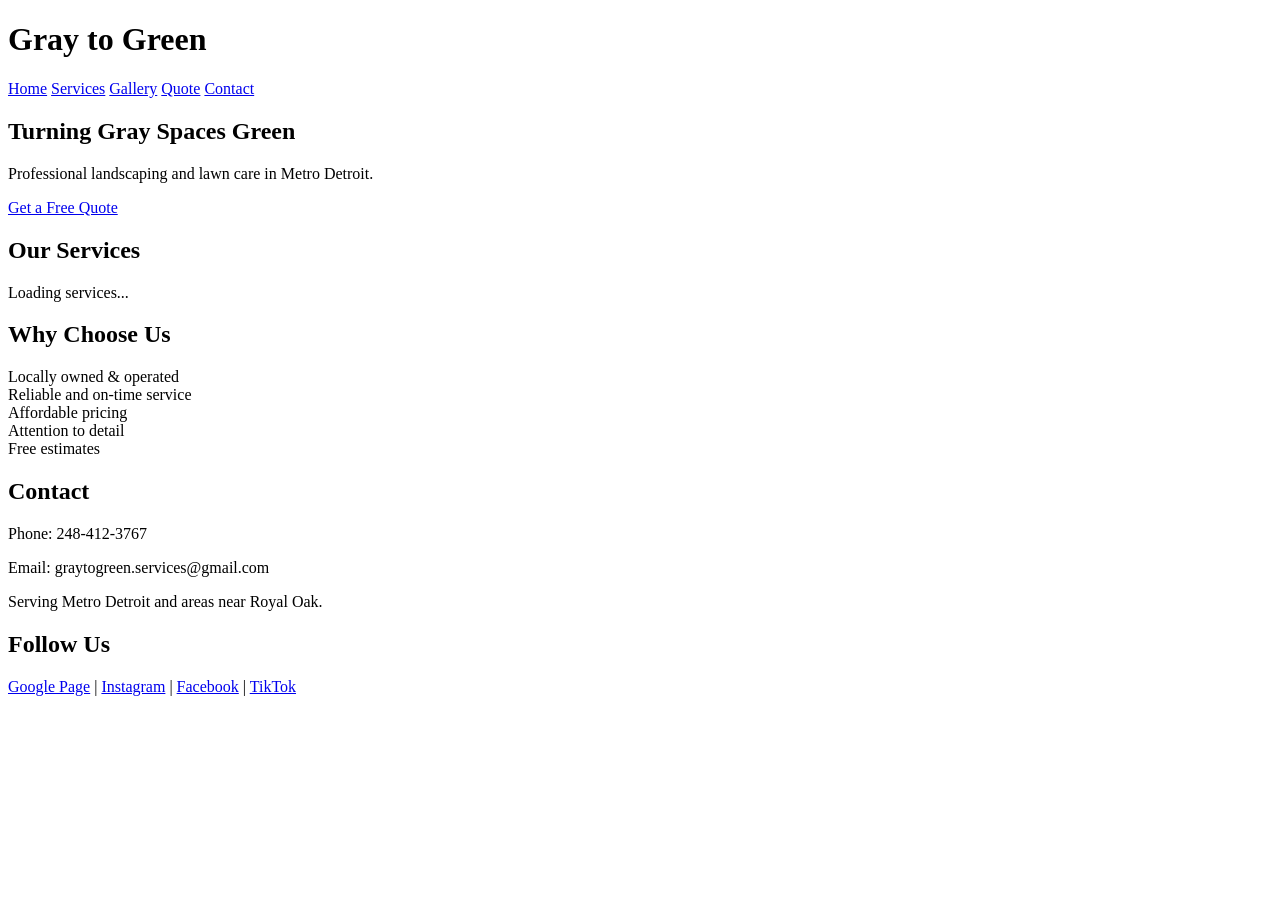
==== app/templates/index.html @ e0dbed1a "Finished basic frontend UX/UI design and connected to backend API" ====
<!DOCTYPE html>
<html lang="en">
<head>
  <meta charset="UTF-8">
  <meta name="viewport" content="width=device-width, initial-scale=1.0">
  <title>Gray to Green</title>
  <link rel="stylesheet" href="/static/css/style.css">
</head>
<body>
  <header>
    <h1>Gray to Green</h1>
    <nav>
      <a href="/">Home</a>
      <a href="/services">Services</a>
      <a href="/gallery">Gallery</a>
      <a href="/quote">Quote</a>
      <a href="/contact">Contact</a>
    </nav>
  </header>

  <main>
    <section class="hero">
      <h2>Turning Gray Spaces Green</h2>
      <p>Professional landscaping and lawn care in Metro Detroit.</p>
      <a class="button" href="/quote">Get a Free Quote</a>
    </section>

    <section class="container">
      <h2>Our Services</h2>
      <div id="servicesPreview" class="card-grid">
        <div class="card">Loading services...</div>
      </div>
    </section>

    <section class="container">
      <h2>Why Choose Us</h2>
      <div class="card-grid">
        <div class="card">Locally owned & operated</div>
        <div class="card">Reliable and on-time service</div>
        <div class="card">Affordable pricing</div>
        <div class="card">Attention to detail</div>
        <div class="card">Free estimates</div>
      </div>
    </section>

    <section class="container">
      <h2>Contact</h2>
      <p>Phone: 248-412-3767</p>
      <p>Email: graytogreen.services@gmail.com</p>
      <p>Serving Metro Detroit and areas near Royal Oak.</p>
    </section>

    <section class="container">
      <h2>Follow Us</h2>
      <p>
        <a href="#">Google Page</a> |
        <a href="#">Instagram</a> |
        <a href="#">Facebook</a> |
        <a href="#">TikTok</a>
      </p>
    </section>
  </main>

  <script src="/static/js/main.js"></script>
</body>
</html>
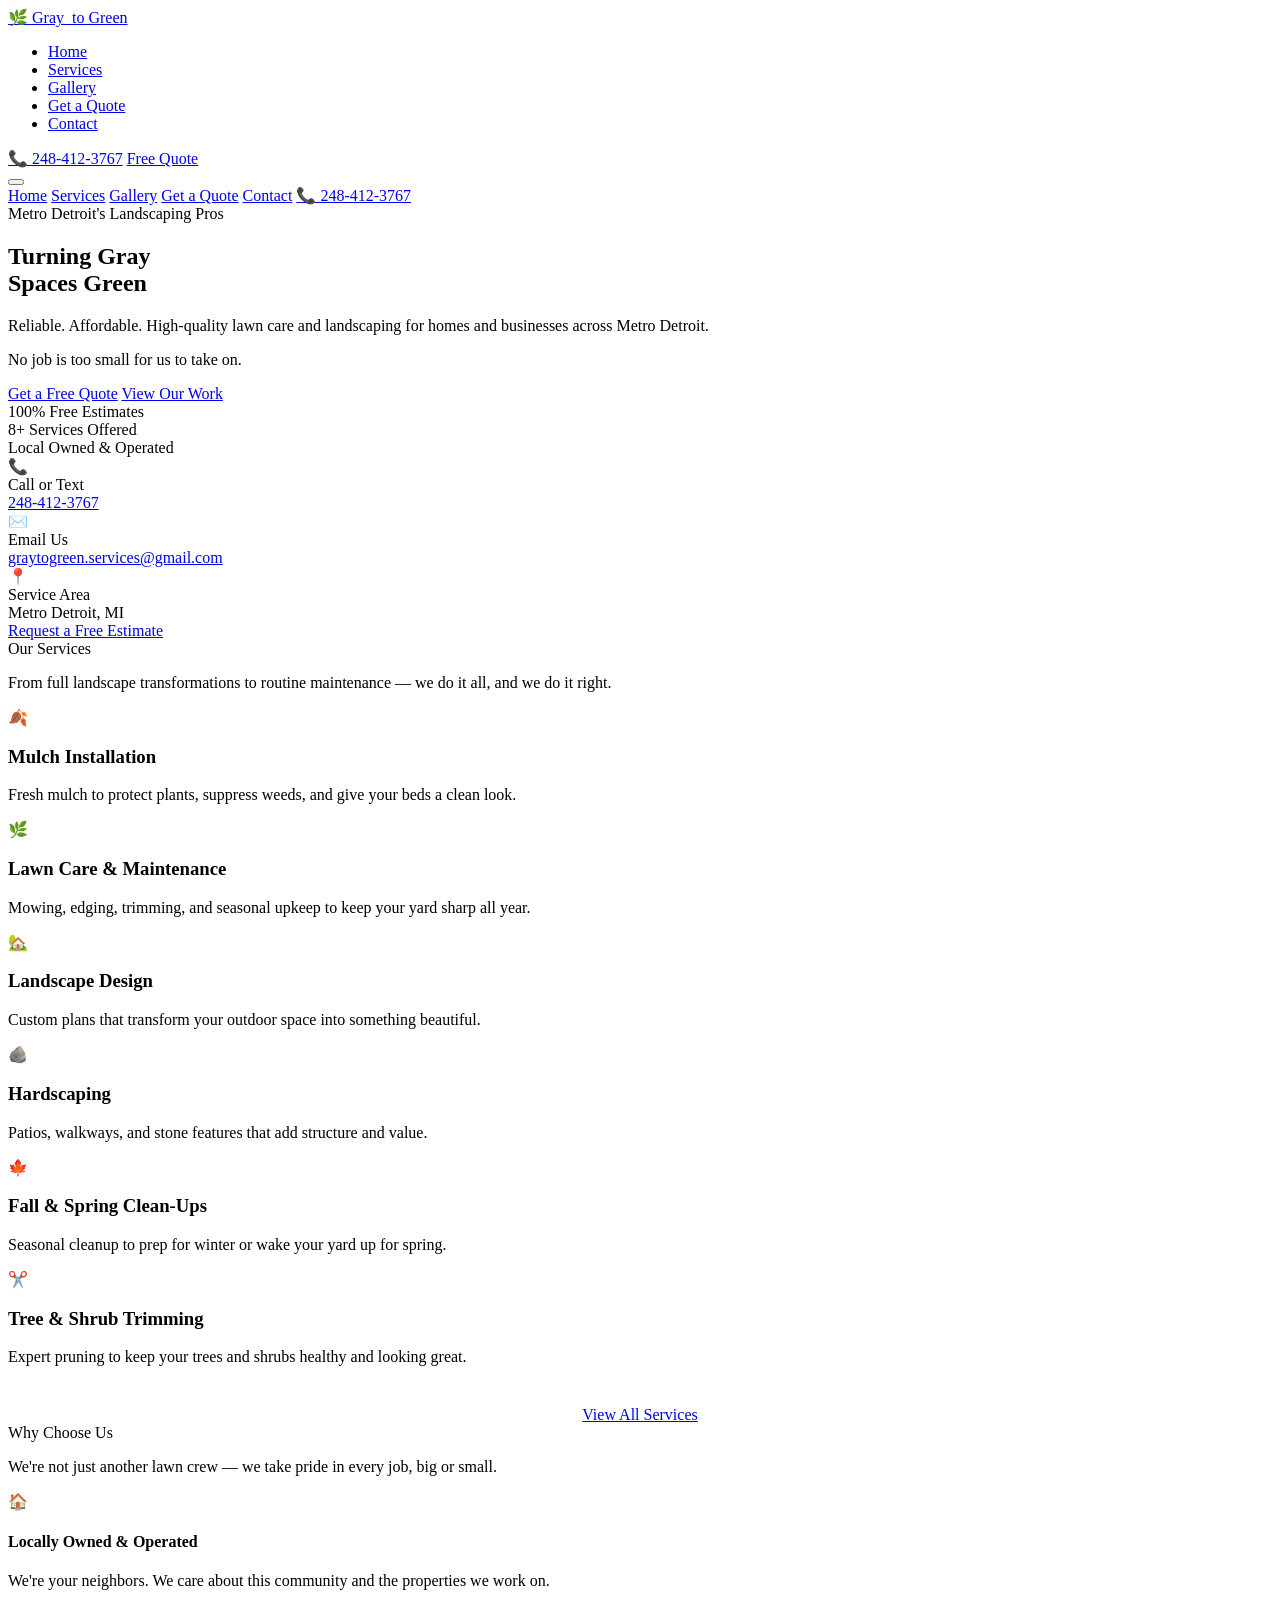
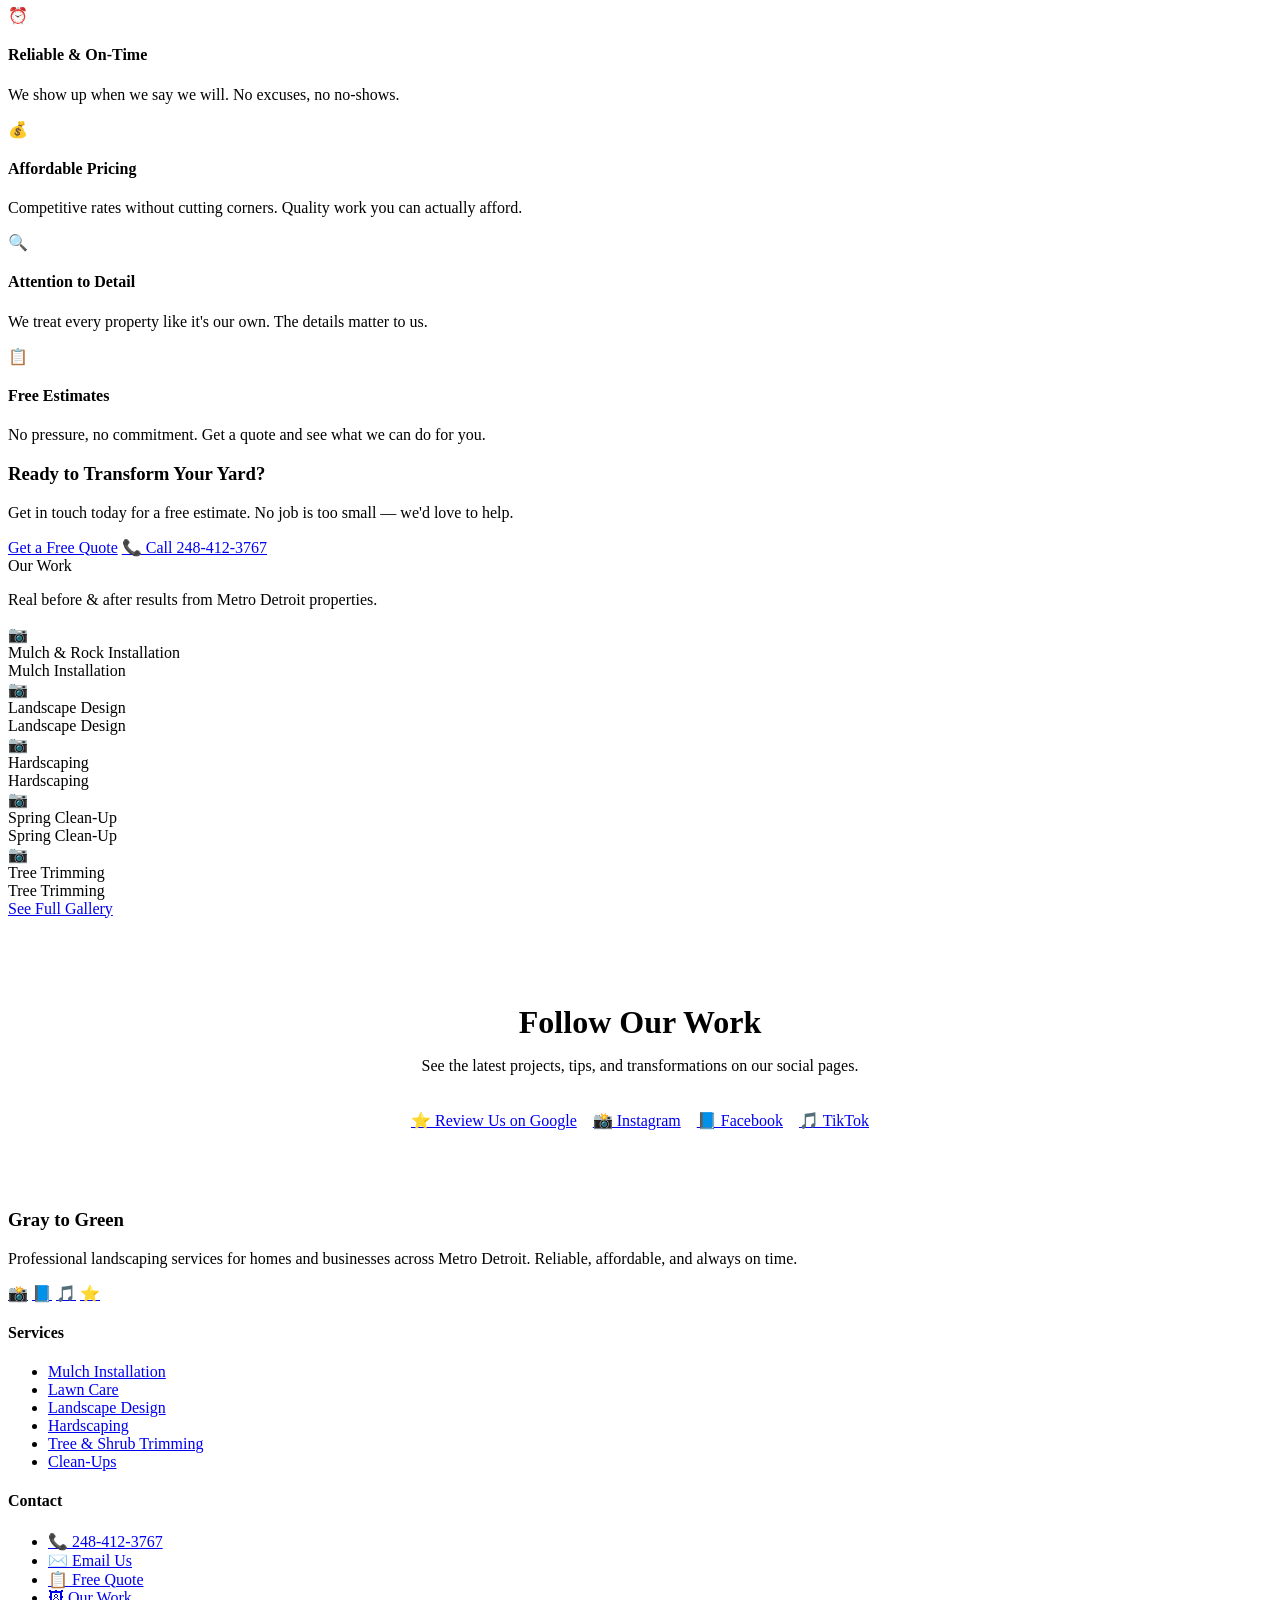
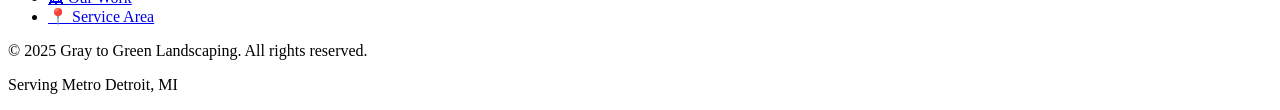
==== commit 8d3d12c8: "Revised structure and program application for website" ====
--- a/app/templates/index.html
+++ b/app/templates/index.html
@@ -1,66 +1,324 @@
 <!DOCTYPE html>
 <html lang="en">
 <head>
-  <meta charset="UTF-8">
-  <meta name="viewport" content="width=device-width, initial-scale=1.0">
-  <title>Gray to Green</title>
-  <link rel="stylesheet" href="/static/css/style.css">
+  <meta charset="UTF-8" />
+  <meta name="viewport" content="width=device-width, initial-scale=1.0" />
+  <title>Gray to Green Landscaping — Metro Detroit</title>
+  <meta name="description" content="Professional landscaping services in Metro Detroit. Mulch installation, lawn care, hardscaping, landscape design & more. Free estimates. Call 248-412-3767." />
+  <link rel="stylesheet" href="static/css/style.css" />
 </head>
 <body>
-  <header>
-    <h1>Gray to Green</h1>
-    <nav>
-      <a href="/">Home</a>
-      <a href="/services">Services</a>
-      <a href="/gallery">Gallery</a>
-      <a href="/quote">Quote</a>
-      <a href="/contact">Contact</a>
-    </nav>
-  </header>
-
-  <main>
-    <section class="hero">
-      <h2>Turning Gray Spaces Green</h2>
-      <p>Professional landscaping and lawn care in Metro Detroit.</p>
-      <a class="button" href="/quote">Get a Free Quote</a>
-    </section>
-
-    <section class="container">
-      <h2>Our Services</h2>
-      <div id="servicesPreview" class="card-grid">
-        <div class="card">Loading services...</div>
-      </div>
-    </section>
-
-    <section class="container">
-      <h2>Why Choose Us</h2>
-      <div class="card-grid">
-        <div class="card">Locally owned & operated</div>
-        <div class="card">Reliable and on-time service</div>
-        <div class="card">Affordable pricing</div>
-        <div class="card">Attention to detail</div>
-        <div class="card">Free estimates</div>
-      </div>
-    </section>
-
-    <section class="container">
-      <h2>Contact</h2>
-      <p>Phone: 248-412-3767</p>
-      <p>Email: graytogreen.services@gmail.com</p>
-      <p>Serving Metro Detroit and areas near Royal Oak.</p>
-    </section>
-
-    <section class="container">
-      <h2>Follow Us</h2>
-      <p>
-        <a href="#">Google Page</a> |
-        <a href="#">Instagram</a> |
-        <a href="#">Facebook</a> |
-        <a href="#">TikTok</a>
+
+<!-- ═══ NAV ═══ -->
+<nav class="nav">
+  <div class="nav-inner">
+    <a href="index.html" class="nav-logo">
+      <span class="nav-logo-leaf">🌿</span>
+      Gray <span>&nbsp;to Green</span>
+    </a>
+    <ul class="nav-links">
+      <li><a href="index.html" class="active">Home</a></li>
+      <li><a href="services.html">Services</a></li>
+      <li><a href="gallery.html">Gallery</a></li>
+      <li><a href="quote.html">Get a Quote</a></li>
+      <li><a href="contact.html">Contact</a></li>
+    </ul>
+    <div class="nav-cta">
+      <a href="tel:2484123767" class="nav-phone">📞 248-412-3767</a>
+      <a href="quote.html" class="btn btn-primary">Free Quote</a>
+    </div>
+    <button class="hamburger" aria-label="Toggle menu">
+      <span></span><span></span><span></span>
+    </button>
+  </div>
+  <div class="mobile-menu">
+    <a href="index.html">Home</a>
+    <a href="services.html">Services</a>
+    <a href="gallery.html">Gallery</a>
+    <a href="quote.html">Get a Quote</a>
+    <a href="contact.html">Contact</a>
+    <a href="tel:2484123767">📞 248-412-3767</a>
+  </div>
+</nav>
+
+<!-- ═══ HERO ═══ -->
+<section class="hero">
+  <div class="container">
+    <div class="hero-content">
+      <div class="hero-eyebrow fade-up fade-up-1">Metro Detroit's Landscaping Pros</div>
+      <h1 class="fade-up fade-up-2">
+        Turning <span class="gray-word">Gray</span><br>
+        Spaces <span class="green-word">Green</span>
+      </h1>
+      <p class="hero-sub fade-up fade-up-3">
+        Reliable. Affordable. High-quality lawn care and landscaping
+        for homes and businesses across Metro Detroit.
       </p>
-    </section>
-  </main>
-
-  <script src="/static/js/main.js"></script>
+      <p class="hero-tagline fade-up fade-up-3">No job is too small for us to take on.</p>
+      <div class="hero-buttons fade-up fade-up-4">
+        <a href="quote.html" class="btn btn-primary">Get a Free Quote</a>
+        <a href="gallery.html" class="btn btn-outline">View Our Work</a>
+      </div>
+      <div class="hero-badges fade-up fade-up-4">
+        <div class="hero-badge">
+          <span class="hero-badge-num">100%</span>
+          <span class="hero-badge-label">Free Estimates</span>
+        </div>
+        <div class="hero-badge">
+          <span class="hero-badge-num">8+</span>
+          <span class="hero-badge-label">Services Offered</span>
+        </div>
+        <div class="hero-badge">
+          <span class="hero-badge-num">Local</span>
+          <span class="hero-badge-label">Owned & Operated</span>
+        </div>
+      </div>
+    </div>
+  </div>
+</section>
+
+<!-- ═══ CONTACT STRIP ═══ -->
+<div class="contact-strip">
+  <div class="container">
+    <div class="contact-strip-inner">
+      <div class="contact-item">
+        <div class="contact-item-icon">📞</div>
+        <div>
+          <div class="contact-item-label">Call or Text</div>
+          <a href="tel:2484123767" class="contact-item-value">248-412-3767</a>
+        </div>
+      </div>
+      <div class="contact-item">
+        <div class="contact-item-icon">✉️</div>
+        <div>
+          <div class="contact-item-label">Email Us</div>
+          <a href="mailto:graytogreen.services@gmail.com" class="contact-item-value">graytogreen.services@gmail.com</a>
+        </div>
+      </div>
+      <div class="contact-item">
+        <div class="contact-item-icon">📍</div>
+        <div>
+          <div class="contact-item-label">Service Area</div>
+          <span class="contact-item-value">Metro Detroit, MI</span>
+        </div>
+      </div>
+      <a href="quote.html" class="btn btn-primary">Request a Free Estimate</a>
+    </div>
+  </div>
+</div>
+
+<!-- ═══ SERVICES PREVIEW ═══ -->
+<section class="section services-preview">
+  <div class="container">
+    <div class="section-title">Our Services</div>
+    <p class="section-subtitle">
+      From full landscape transformations to routine maintenance — we do it all, and we do it right.
+    </p>
+    <div class="services-grid" id="servicesPreview">
+      <!-- Loaded dynamically from /api/services or JS fallback -->
+      <div class="service-card">
+        <span class="service-icon">🍂</span>
+        <h3>Mulch Installation</h3>
+        <p>Fresh mulch to protect plants, suppress weeds, and give your beds a clean look.</p>
+      </div>
+      <div class="service-card">
+        <span class="service-icon">🌿</span>
+        <h3>Lawn Care & Maintenance</h3>
+        <p>Mowing, edging, trimming, and seasonal upkeep to keep your yard sharp all year.</p>
+      </div>
+      <div class="service-card">
+        <span class="service-icon">🏡</span>
+        <h3>Landscape Design</h3>
+        <p>Custom plans that transform your outdoor space into something beautiful.</p>
+      </div>
+      <div class="service-card">
+        <span class="service-icon">🪨</span>
+        <h3>Hardscaping</h3>
+        <p>Patios, walkways, and stone features that add structure and value.</p>
+      </div>
+      <div class="service-card">
+        <span class="service-icon">🍁</span>
+        <h3>Fall & Spring Clean-Ups</h3>
+        <p>Seasonal cleanup to prep for winter or wake your yard up for spring.</p>
+      </div>
+      <div class="service-card">
+        <span class="service-icon">✂️</span>
+        <h3>Tree & Shrub Trimming</h3>
+        <p>Expert pruning to keep your trees and shrubs healthy and looking great.</p>
+      </div>
+    </div>
+    <div style="text-align:center; margin-top:40px;">
+      <a href="services.html" class="btn btn-outline">View All Services</a>
+    </div>
+  </div>
+</section>
+
+<!-- ═══ WHY CHOOSE US ═══ -->
+<section class="section why-us">
+  <div class="container">
+    <div class="why-grid">
+      <div>
+        <div class="section-title">Why Choose Us</div>
+        <p class="section-subtitle">
+          We're not just another lawn crew — we take pride in every job, big or small.
+        </p>
+        <div class="why-items">
+          <div class="why-item">
+            <div class="why-icon">🏠</div>
+            <div>
+              <h4>Locally Owned & Operated</h4>
+              <p>We're your neighbors. We care about this community and the properties we work on.</p>
+            </div>
+          </div>
+          <div class="why-item">
+            <div class="why-icon">⏰</div>
+            <div>
+              <h4>Reliable & On-Time</h4>
+              <p>We show up when we say we will. No excuses, no no-shows.</p>
+            </div>
+          </div>
+          <div class="why-item">
+            <div class="why-icon">💰</div>
+            <div>
+              <h4>Affordable Pricing</h4>
+              <p>Competitive rates without cutting corners. Quality work you can actually afford.</p>
+            </div>
+          </div>
+          <div class="why-item">
+            <div class="why-icon">🔍</div>
+            <div>
+              <h4>Attention to Detail</h4>
+              <p>We treat every property like it's our own. The details matter to us.</p>
+            </div>
+          </div>
+          <div class="why-item">
+            <div class="why-icon">📋</div>
+            <div>
+              <h4>Free Estimates</h4>
+              <p>No pressure, no commitment. Get a quote and see what we can do for you.</p>
+            </div>
+          </div>
+        </div>
+      </div>
+      <div>
+        <div class="why-cta-box">
+          <h3>Ready to Transform Your Yard?</h3>
+          <p>Get in touch today for a free estimate. No job is too small — we'd love to help.</p>
+          <a href="quote.html" class="btn btn-primary" style="margin-bottom:16px; width:100%;">Get a Free Quote</a>
+          <a href="tel:2484123767" class="btn btn-ghost" style="width:100%;">📞 Call 248-412-3767</a>
+        </div>
+      </div>
+    </div>
+  </div>
+</section>
+
+<!-- ═══ GALLERY PREVIEW ═══ -->
+<section class="section gallery-preview">
+  <div class="container">
+    <div class="section-title">Our Work</div>
+    <p class="section-subtitle">Real before & after results from Metro Detroit properties.</p>
+    <div class="gallery-grid-preview">
+      <div class="gallery-item">
+        <div class="gallery-placeholder">
+          <div class="gallery-placeholder-icon">📷</div>
+          <div class="gallery-placeholder-label">Mulch & Rock Installation</div>
+        </div>
+        <div class="gallery-overlay"><span>Mulch Installation</span></div>
+      </div>
+      <div class="gallery-item">
+        <div class="gallery-placeholder">
+          <div class="gallery-placeholder-icon">📷</div>
+          <div class="gallery-placeholder-label">Landscape Design</div>
+        </div>
+        <div class="gallery-overlay"><span>Landscape Design</span></div>
+      </div>
+      <div class="gallery-item">
+        <div class="gallery-placeholder">
+          <div class="gallery-placeholder-icon">📷</div>
+          <div class="gallery-placeholder-label">Hardscaping</div>
+        </div>
+        <div class="gallery-overlay"><span>Hardscaping</span></div>
+      </div>
+      <div class="gallery-item">
+        <div class="gallery-placeholder">
+          <div class="gallery-placeholder-icon">📷</div>
+          <div class="gallery-placeholder-label">Spring Clean-Up</div>
+        </div>
+        <div class="gallery-overlay"><span>Spring Clean-Up</span></div>
+      </div>
+      <div class="gallery-item">
+        <div class="gallery-placeholder">
+          <div class="gallery-placeholder-icon">📷</div>
+          <div class="gallery-placeholder-label">Tree Trimming</div>
+        </div>
+        <div class="gallery-overlay"><span>Tree Trimming</span></div>
+      </div>
+    </div>
+    <div class="gallery-cta">
+      <a href="gallery.html" class="btn btn-outline">See Full Gallery</a>
+    </div>
+  </div>
+</section>
+
+<!-- ═══ SOCIAL / REVIEW CTA ═══ -->
+<section class="section" style="background: var(--charcoal-dark); padding: 60px 0;">
+  <div class="container" style="text-align:center;">
+    <h2 style="font-size:2rem; margin-bottom:12px;">Follow Our Work</h2>
+    <p style="color:var(--gray-text); margin-bottom:36px; max-width:500px; margin-left:auto; margin-right:auto;">
+      See the latest projects, tips, and transformations on our social pages.
+    </p>
+    <div style="display:flex; justify-content:center; gap:16px; flex-wrap:wrap;">
+      <a href="https://g.page/r/10eyR3NRwzQavEArj" target="_blank" class="btn btn-primary">⭐ Review Us on Google</a>
+      <a href="https://www.instagram.com/graytogreenlandscaping" target="_blank" class="btn btn-ghost">📸 Instagram</a>
+      <a href="https://www.facebook.com/share/1DL8rRZTFi/" target="_blank" class="btn btn-ghost">📘 Facebook</a>
+      <a href="https://www.tiktok.com/@graytogreenlandscaping" target="_blank" class="btn btn-ghost">🎵 TikTok</a>
+    </div>
+  </div>
+</section>
+
+<!-- ═══ FOOTER ═══ -->
+<footer>
+  <div class="container">
+    <div class="footer-top">
+      <div class="footer-brand">
+        <h3>Gray to <span>Green</span></h3>
+        <p>Professional landscaping services for homes and businesses across Metro Detroit. Reliable, affordable, and always on time.</p>
+        <div class="social-links">
+          <a href="https://www.instagram.com/graytogreenlandscaping" target="_blank" class="social-link" title="Instagram">📸</a>
+          <a href="https://www.facebook.com/share/1DL8rRZTFi/" target="_blank" class="social-link" title="Facebook">📘</a>
+          <a href="https://www.tiktok.com/@graytogreenlandscaping" target="_blank" class="social-link" title="TikTok">🎵</a>
+          <a href="https://g.page/r/10eyR3NRwzQavEArj" target="_blank" class="social-link" title="Google">⭐</a>
+        </div>
+      </div>
+      <div class="footer-col">
+        <h4>Services</h4>
+        <ul>
+          <li><a href="services.html">Mulch Installation</a></li>
+          <li><a href="services.html">Lawn Care</a></li>
+          <li><a href="services.html">Landscape Design</a></li>
+          <li><a href="services.html">Hardscaping</a></li>
+          <li><a href="services.html">Tree & Shrub Trimming</a></li>
+          <li><a href="services.html">Clean-Ups</a></li>
+        </ul>
+      </div>
+      <div class="footer-col">
+        <h4>Contact</h4>
+        <ul>
+          <li><a href="tel:2484123767">📞 248-412-3767</a></li>
+          <li><a href="mailto:graytogreen.services@gmail.com">✉️ Email Us</a></li>
+          <li><a href="quote.html">📋 Free Quote</a></li>
+          <li><a href="gallery.html">🖼 Our Work</a></li>
+          <li><a href="contact.html">📍 Service Area</a></li>
+        </ul>
+      </div>
+    </div>
+    <div class="footer-bottom">
+      <p>© 2025 <span class="green">Gray to Green Landscaping</span>. All rights reserved.</p>
+      <p>Serving Metro Detroit, MI</p>
+    </div>
+  </div>
+</footer>
+
+<script src="static/js/main.js"></script>
 </body>
 </html>
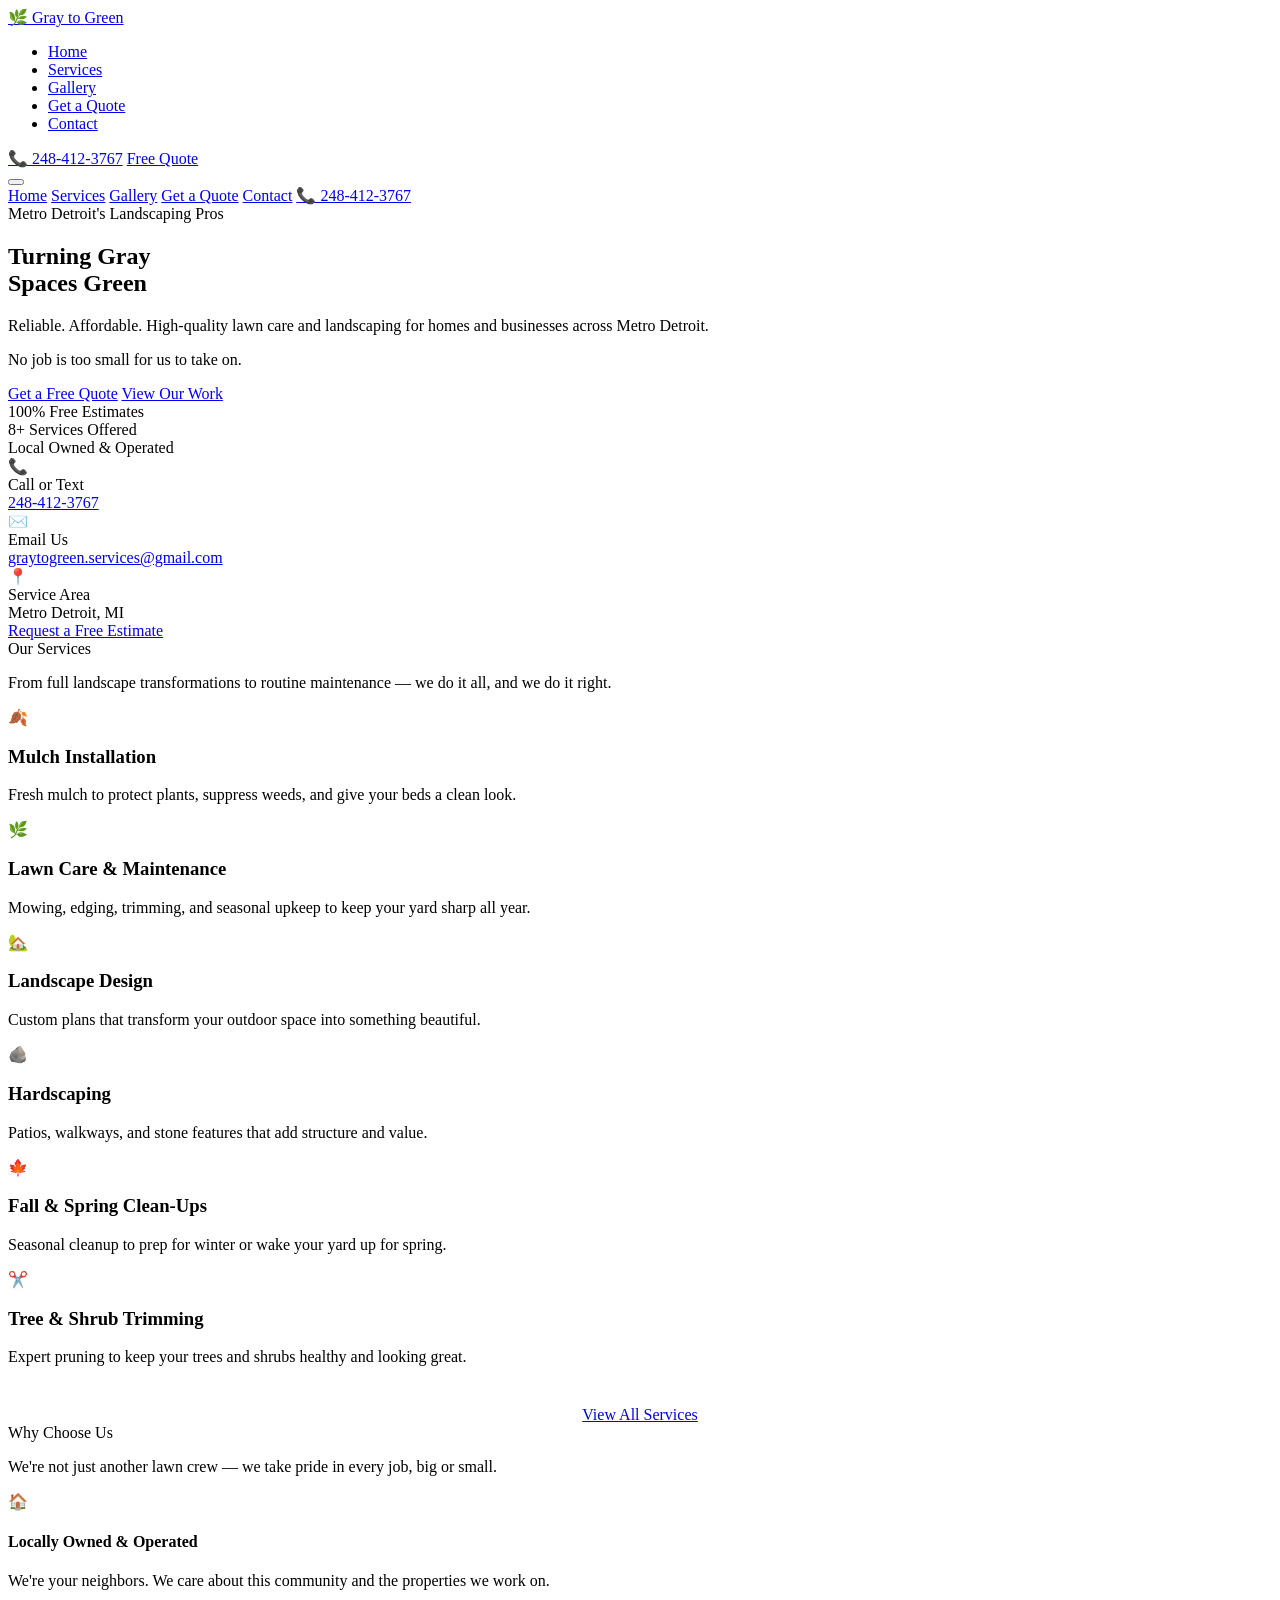
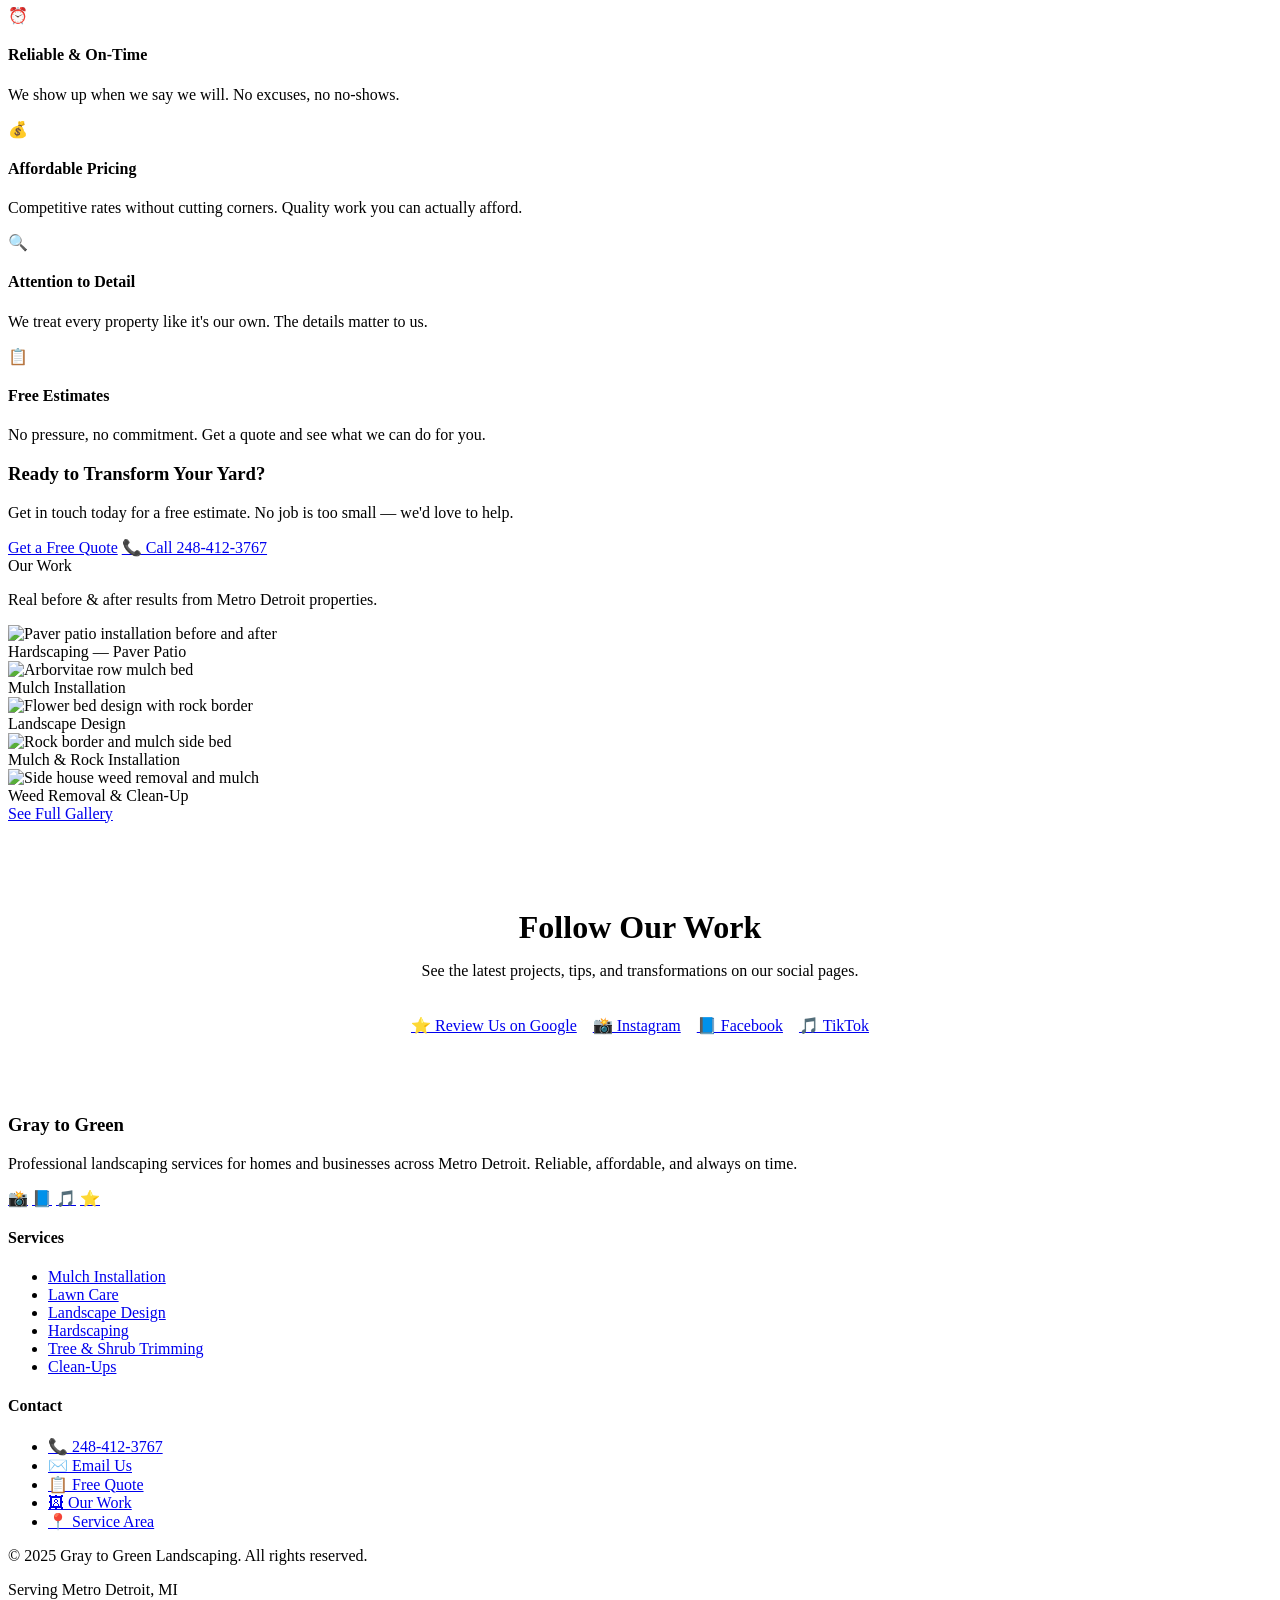
==== commit 418d0ebb: "Firestore database integration tested and working" ====
--- a/app/templates/index.html
+++ b/app/templates/index.html
@@ -5,38 +5,38 @@
   <meta name="viewport" content="width=device-width, initial-scale=1.0" />
   <title>Gray to Green Landscaping — Metro Detroit</title>
   <meta name="description" content="Professional landscaping services in Metro Detroit. Mulch installation, lawn care, hardscaping, landscape design & more. Free estimates. Call 248-412-3767." />
-  <link rel="stylesheet" href="static/css/style.css" />
+  <link rel="stylesheet" href="/static/css/style.css" />
 </head>
 <body>
 
 <!-- ═══ NAV ═══ -->
 <nav class="nav">
   <div class="nav-inner">
-    <a href="index.html" class="nav-logo">
+    <a href="/" class="nav-logo">
       <span class="nav-logo-leaf">🌿</span>
-      Gray <span>&nbsp;to Green</span>
+      <span class="nav-gray">Gray</span>&nbsp;to&nbsp;<span>Green</span>
     </a>
     <ul class="nav-links">
-      <li><a href="index.html" class="active">Home</a></li>
-      <li><a href="services.html">Services</a></li>
-      <li><a href="gallery.html">Gallery</a></li>
-      <li><a href="quote.html">Get a Quote</a></li>
-      <li><a href="contact.html">Contact</a></li>
+      <li><a href="/" class="active">Home</a></li>
+      <li><a href="/services">Services</a></li>
+      <li><a href="/gallery">Gallery</a></li>
+      <li><a href="/quote">Get a Quote</a></li>
+      <li><a href="/contact">Contact</a></li>
     </ul>
     <div class="nav-cta">
       <a href="tel:2484123767" class="nav-phone">📞 248-412-3767</a>
-      <a href="quote.html" class="btn btn-primary">Free Quote</a>
+      <a href="/quote" class="btn btn-primary">Free Quote</a>
     </div>
     <button class="hamburger" aria-label="Toggle menu">
       <span></span><span></span><span></span>
     </button>
   </div>
   <div class="mobile-menu">
-    <a href="index.html">Home</a>
-    <a href="services.html">Services</a>
-    <a href="gallery.html">Gallery</a>
-    <a href="quote.html">Get a Quote</a>
-    <a href="contact.html">Contact</a>
+    <a href="/">Home</a>
+    <a href="/services">Services</a>
+    <a href="/gallery">Gallery</a>
+    <a href="/quote">Get a Quote</a>
+    <a href="/contact">Contact</a>
     <a href="tel:2484123767">📞 248-412-3767</a>
   </div>
 </nav>
@@ -56,8 +56,8 @@
       </p>
       <p class="hero-tagline fade-up fade-up-3">No job is too small for us to take on.</p>
       <div class="hero-buttons fade-up fade-up-4">
-        <a href="quote.html" class="btn btn-primary">Get a Free Quote</a>
-        <a href="gallery.html" class="btn btn-outline">View Our Work</a>
+        <a href="/quote" class="btn btn-primary">Get a Free Quote</a>
+        <a href="/gallery" class="btn btn-outline">View Our Work</a>
       </div>
       <div class="hero-badges fade-up fade-up-4">
         <div class="hero-badge">
@@ -102,7 +102,7 @@
           <span class="contact-item-value">Metro Detroit, MI</span>
         </div>
       </div>
-      <a href="quote.html" class="btn btn-primary">Request a Free Estimate</a>
+      <a href="/quote" class="btn btn-primary">Request a Free Estimate</a>
     </div>
   </div>
 </div>
@@ -114,8 +114,7 @@
     <p class="section-subtitle">
       From full landscape transformations to routine maintenance — we do it all, and we do it right.
     </p>
-    <div class="services-grid" id="servicesPreview">
-      <!-- Loaded dynamically from /api/services or JS fallback -->
+    <div class="services-grid">
       <div class="service-card">
         <span class="service-icon">🍂</span>
         <h3>Mulch Installation</h3>
@@ -148,7 +147,7 @@
       </div>
     </div>
     <div style="text-align:center; margin-top:40px;">
-      <a href="services.html" class="btn btn-outline">View All Services</a>
+      <a href="/services" class="btn btn-outline">View All Services</a>
     </div>
   </div>
 </section>
@@ -204,7 +203,7 @@
         <div class="why-cta-box">
           <h3>Ready to Transform Your Yard?</h3>
           <p>Get in touch today for a free estimate. No job is too small — we'd love to help.</p>
-          <a href="quote.html" class="btn btn-primary" style="margin-bottom:16px; width:100%;">Get a Free Quote</a>
+          <a href="/quote" class="btn btn-primary" style="margin-bottom:16px; width:100%;">Get a Free Quote</a>
           <a href="tel:2484123767" class="btn btn-ghost" style="width:100%;">📞 Call 248-412-3767</a>
         </div>
       </div>
@@ -212,50 +211,46 @@
   </div>
 </section>
 
-<!-- ═══ GALLERY PREVIEW ═══ -->
+<!-- ═══ GALLERY PREVIEW — real photos ═══ -->
 <section class="section gallery-preview">
   <div class="container">
     <div class="section-title">Our Work</div>
     <p class="section-subtitle">Real before & after results from Metro Detroit properties.</p>
     <div class="gallery-grid-preview">
-      <div class="gallery-item">
-        <div class="gallery-placeholder">
-          <div class="gallery-placeholder-icon">📷</div>
-          <div class="gallery-placeholder-label">Mulch & Rock Installation</div>
-        </div>
+
+      <!-- Large left: paver patio (most impressive) -->
+      <div class="gallery-item">
+        <img src="/static/images/g2g-tile1.jpeg" alt="Paver patio installation before and after" loading="lazy">
+        <div class="gallery-overlay"><span>Hardscaping — Paver Patio</span></div>
+      </div>
+
+      <!-- Top middle: arborvitae mulch bed -->
+      <div class="gallery-item">
+        <img src="/static/images/g2g-mulch4.jpeg" alt="Arborvitae row mulch bed" loading="lazy">
         <div class="gallery-overlay"><span>Mulch Installation</span></div>
       </div>
-      <div class="gallery-item">
-        <div class="gallery-placeholder">
-          <div class="gallery-placeholder-icon">📷</div>
-          <div class="gallery-placeholder-label">Landscape Design</div>
-        </div>
+
+      <!-- Top right: flower bed design -->
+      <div class="gallery-item">
+        <img src="/static/images/g2g-weedwork-3.jpeg" alt="Flower bed design with rock border" loading="lazy">
         <div class="gallery-overlay"><span>Landscape Design</span></div>
       </div>
-      <div class="gallery-item">
-        <div class="gallery-placeholder">
-          <div class="gallery-placeholder-icon">📷</div>
-          <div class="gallery-placeholder-label">Hardscaping</div>
-        </div>
-        <div class="gallery-overlay"><span>Hardscaping</span></div>
-      </div>
-      <div class="gallery-item">
-        <div class="gallery-placeholder">
-          <div class="gallery-placeholder-icon">📷</div>
-          <div class="gallery-placeholder-label">Spring Clean-Up</div>
-        </div>
-        <div class="gallery-overlay"><span>Spring Clean-Up</span></div>
-      </div>
-      <div class="gallery-item">
-        <div class="gallery-placeholder">
-          <div class="gallery-placeholder-icon">📷</div>
-          <div class="gallery-placeholder-label">Tree Trimming</div>
-        </div>
-        <div class="gallery-overlay"><span>Tree Trimming</span></div>
-      </div>
+
+      <!-- Bottom middle: rock border & mulch -->
+      <div class="gallery-item">
+        <img src="/static/images/g2g-mulch3.jpeg" alt="Rock border and mulch side bed" loading="lazy">
+        <div class="gallery-overlay"><span>Mulch & Rock Installation</span></div>
+      </div>
+
+      <!-- Bottom right: weed removal -->
+      <div class="gallery-item">
+        <img src="/static/images/g2g-mulch-weed-1.jpeg" alt="Side house weed removal and mulch" loading="lazy">
+        <div class="gallery-overlay"><span>Weed Removal & Clean-Up</span></div>
+      </div>
+
     </div>
     <div class="gallery-cta">
-      <a href="gallery.html" class="btn btn-outline">See Full Gallery</a>
+      <a href="/gallery" class="btn btn-outline">See Full Gallery</a>
     </div>
   </div>
 </section>
@@ -293,12 +288,12 @@
       <div class="footer-col">
         <h4>Services</h4>
         <ul>
-          <li><a href="services.html">Mulch Installation</a></li>
-          <li><a href="services.html">Lawn Care</a></li>
-          <li><a href="services.html">Landscape Design</a></li>
-          <li><a href="services.html">Hardscaping</a></li>
-          <li><a href="services.html">Tree & Shrub Trimming</a></li>
-          <li><a href="services.html">Clean-Ups</a></li>
+          <li><a href="/services">Mulch Installation</a></li>
+          <li><a href="/services">Lawn Care</a></li>
+          <li><a href="/services">Landscape Design</a></li>
+          <li><a href="/services">Hardscaping</a></li>
+          <li><a href="/services">Tree & Shrub Trimming</a></li>
+          <li><a href="/services">Clean-Ups</a></li>
         </ul>
       </div>
       <div class="footer-col">
@@ -306,9 +301,9 @@
         <ul>
           <li><a href="tel:2484123767">📞 248-412-3767</a></li>
           <li><a href="mailto:graytogreen.services@gmail.com">✉️ Email Us</a></li>
-          <li><a href="quote.html">📋 Free Quote</a></li>
-          <li><a href="gallery.html">🖼 Our Work</a></li>
-          <li><a href="contact.html">📍 Service Area</a></li>
+          <li><a href="/quote">📋 Free Quote</a></li>
+          <li><a href="/gallery">🖼 Our Work</a></li>
+          <li><a href="/contact">📍 Service Area</a></li>
         </ul>
       </div>
     </div>
@@ -319,6 +314,6 @@
   </div>
 </footer>
 
-<script src="static/js/main.js"></script>
+<script src="/static/js/main.js"></script>
 </body>
 </html>
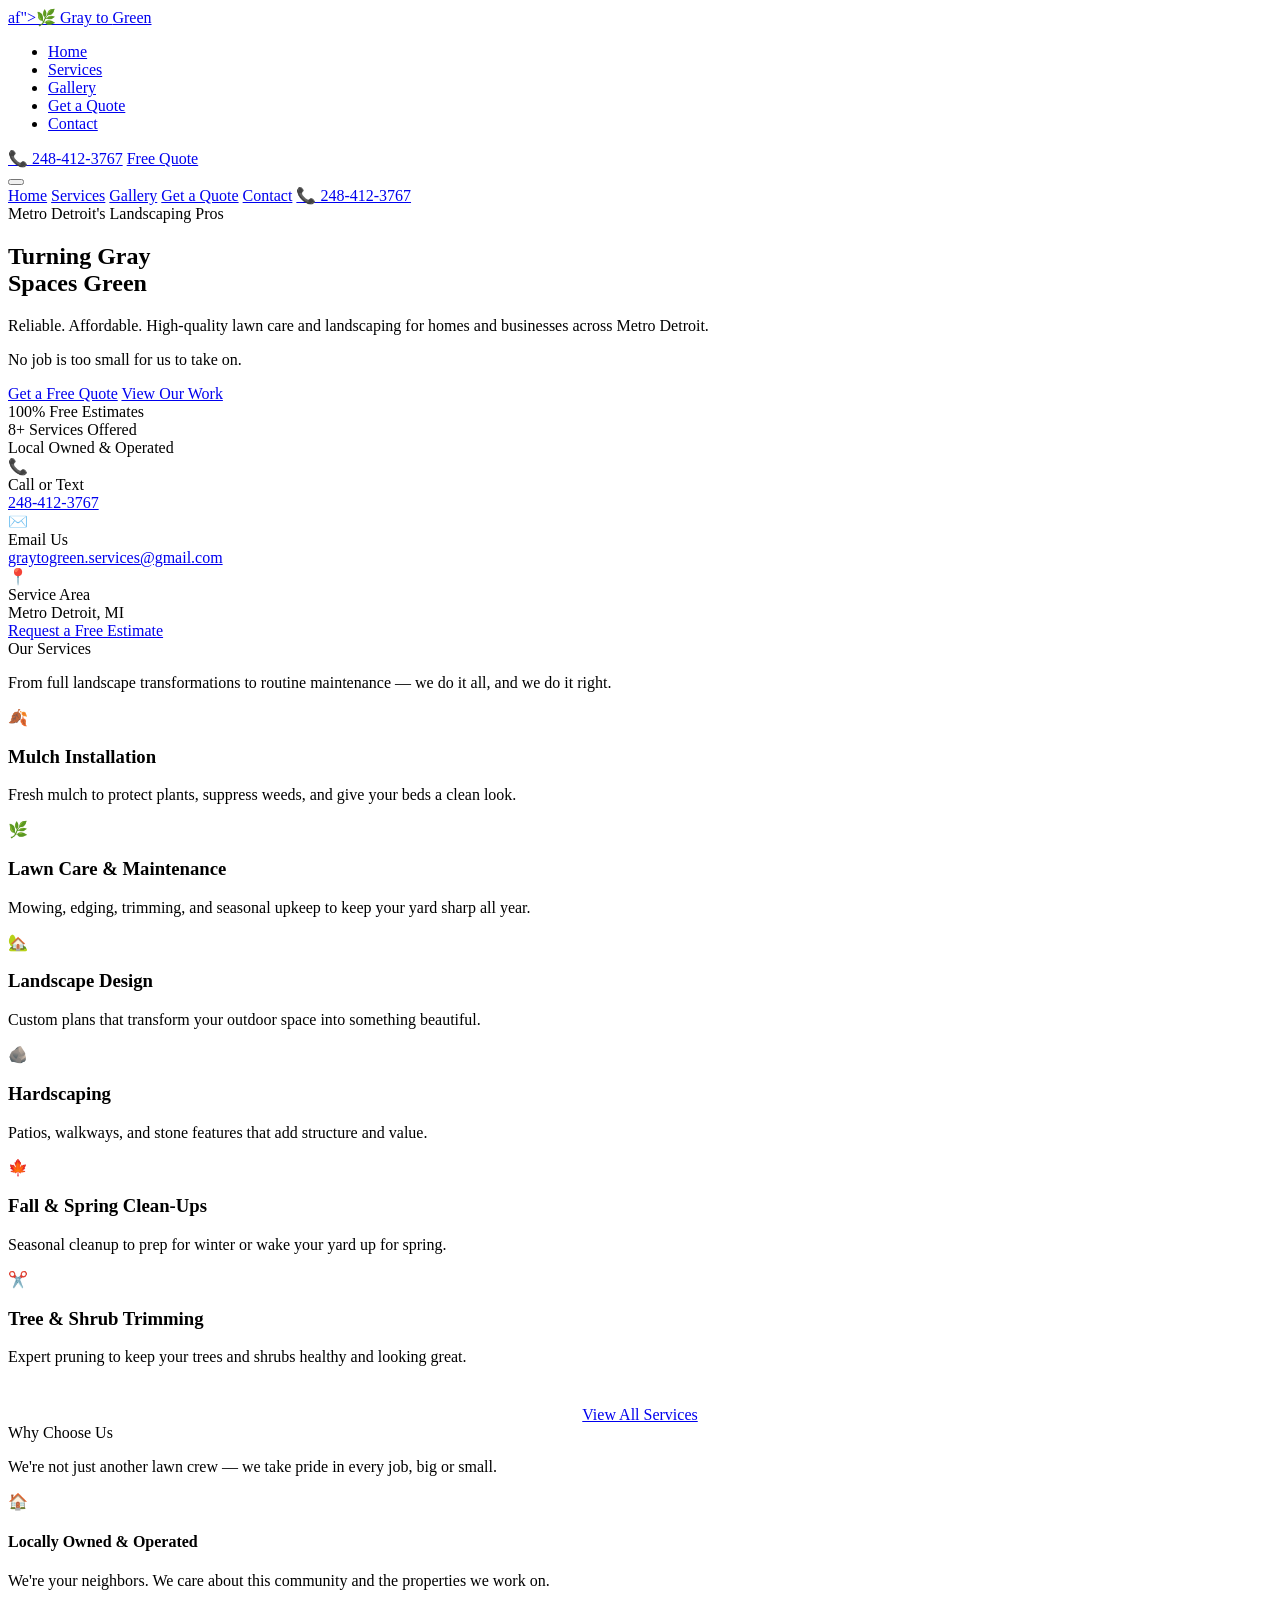
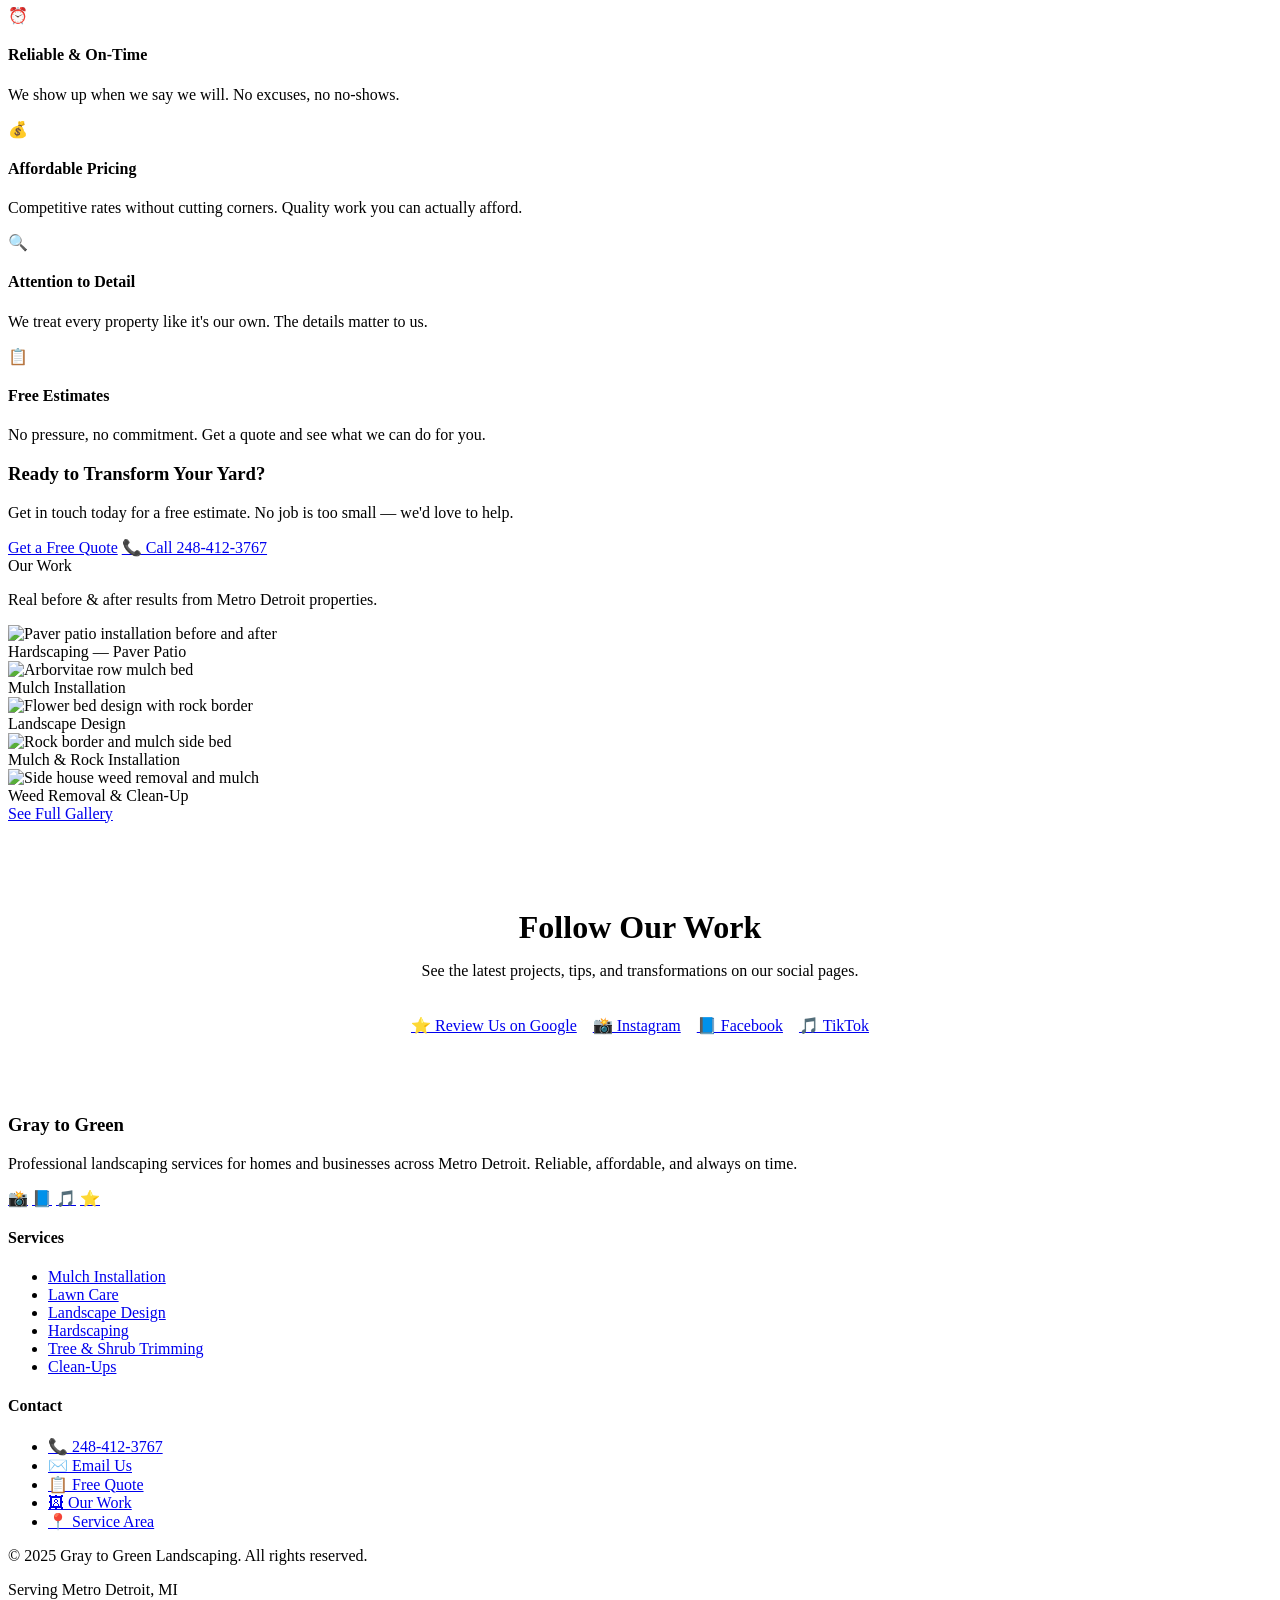
==== commit 3ab3af0b: "UI updates and fixes" ====
--- a/app/templates/index.html
+++ b/app/templates/index.html
@@ -12,9 +12,8 @@
 <!-- ═══ NAV ═══ -->
 <nav class="nav">
   <div class="nav-inner">
-    <a href="/" class="nav-logo">
-      <span class="nav-logo-leaf">🌿</span>
-      <span class="nav-gray">Gray</span>&nbsp;to&nbsp;<span>Green</span>
+    <a href="/" class="nav-logo">af">🌿</span>
+      <span class="nav-gray">Gray</span><span class="nav-logo-sep">&nbsp;to&nbsp;</span><span>Green</span>
     </a>
     <ul class="nav-links">
       <li><a href="/" class="active">Home</a></li>
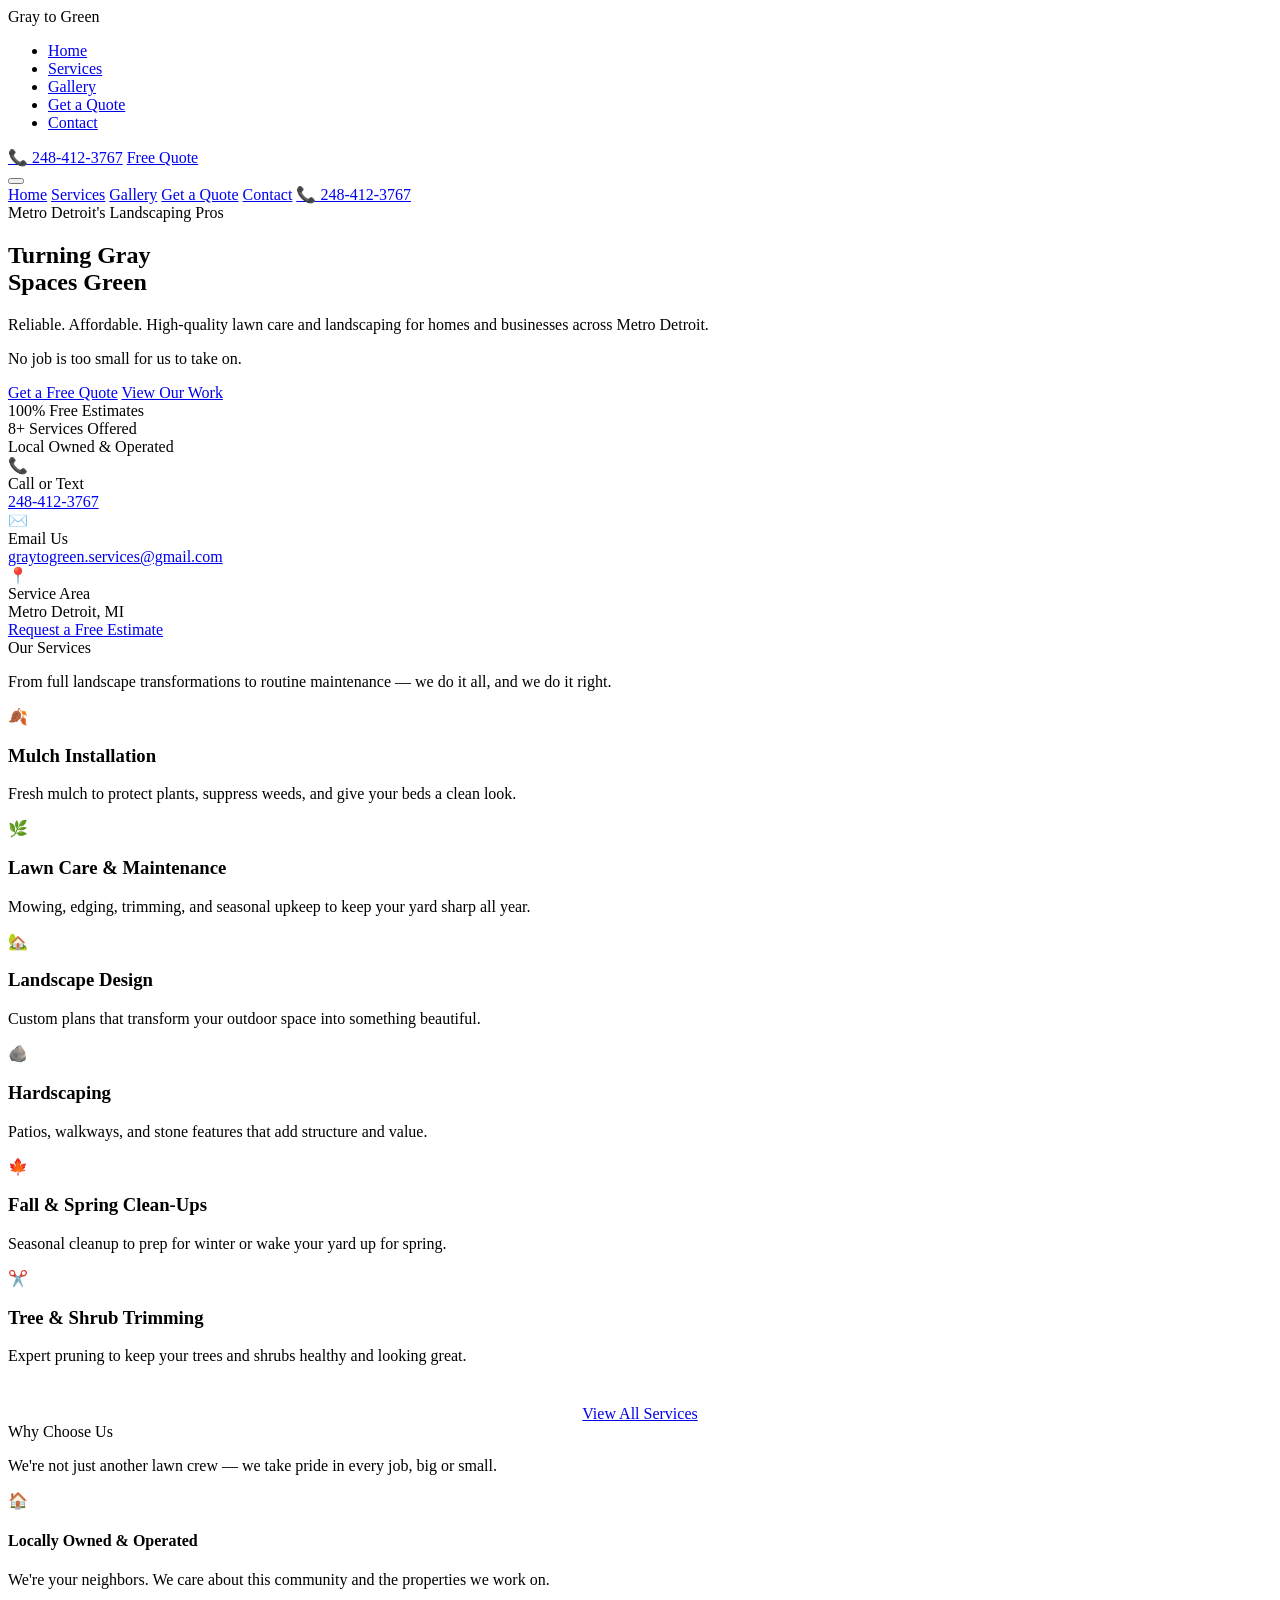
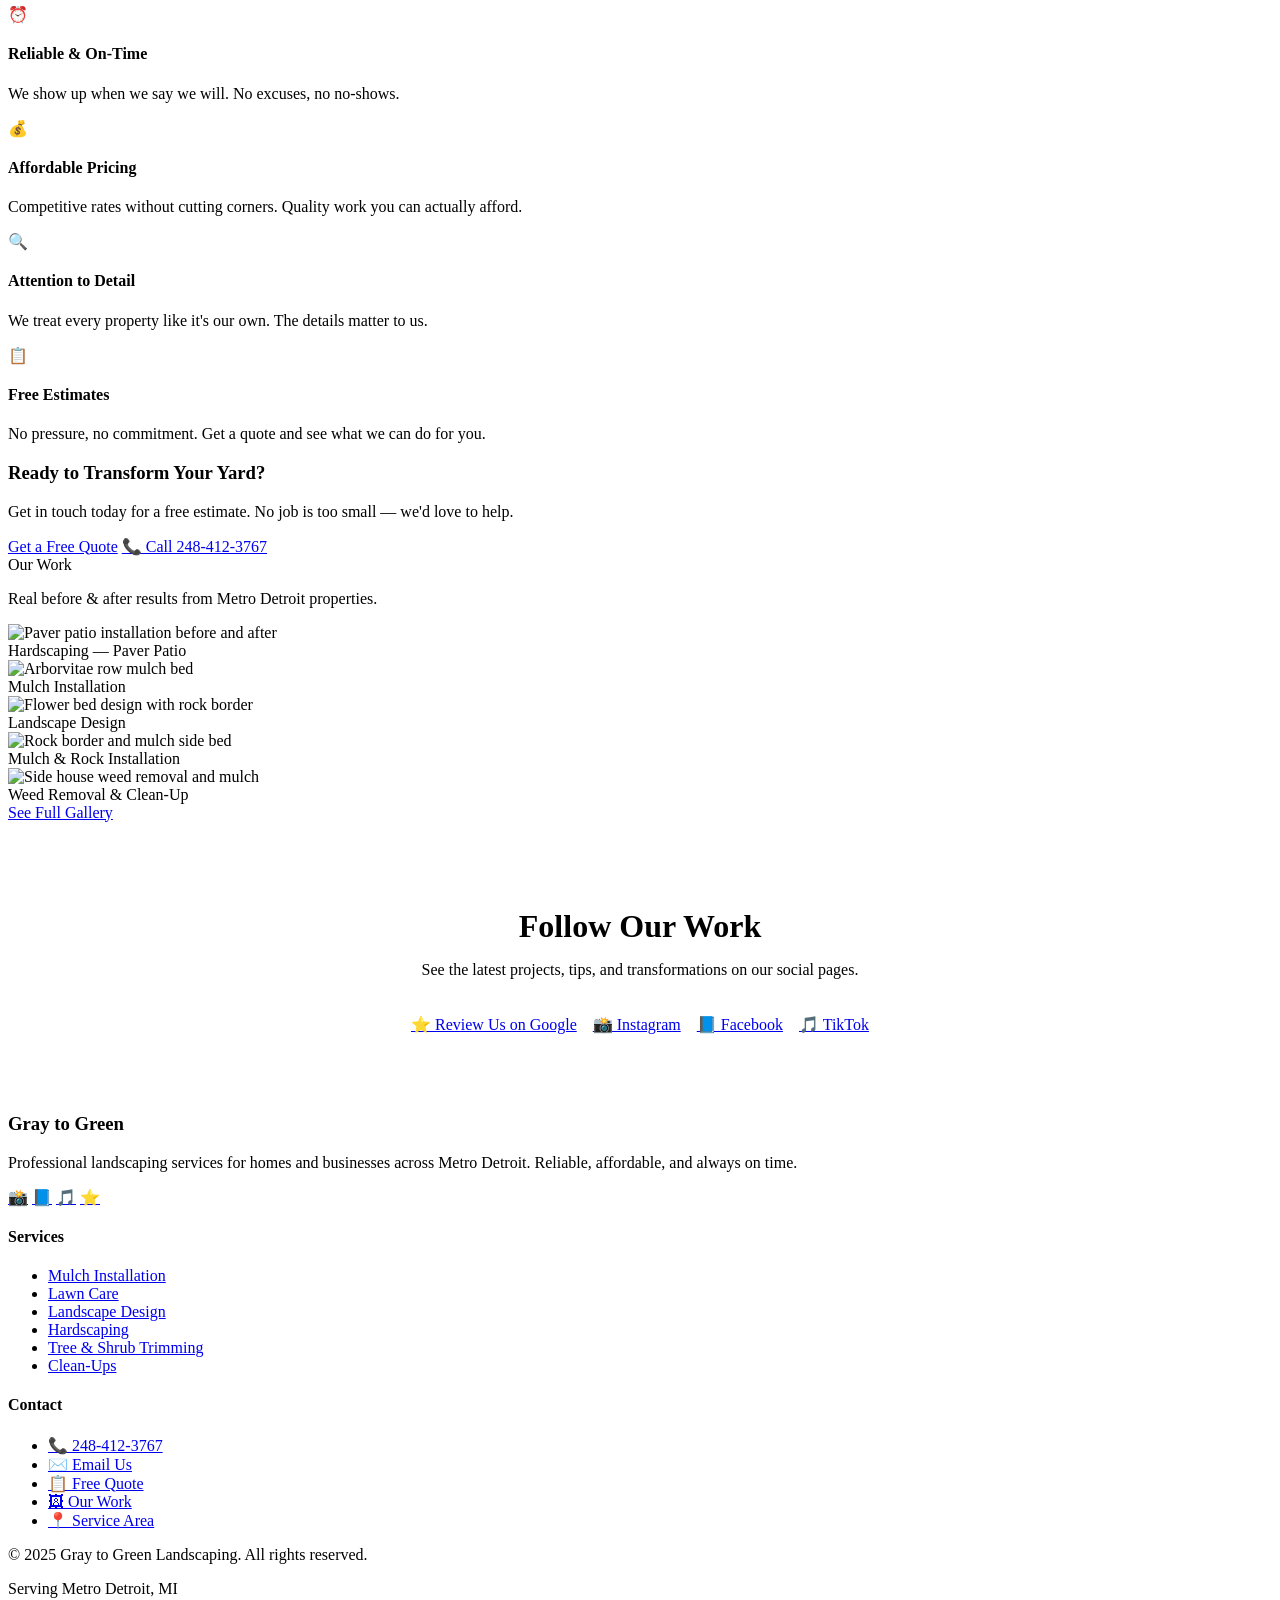
==== commit c3275ef6: "UI tweaks with logo" ====
--- a/app/templates/index.html
+++ b/app/templates/index.html
@@ -12,7 +12,6 @@
 <!-- ═══ NAV ═══ -->
 <nav class="nav">
   <div class="nav-inner">
-    <a href="/" class="nav-logo">af">🌿</span>
       <span class="nav-gray">Gray</span><span class="nav-logo-sep">&nbsp;to&nbsp;</span><span>Green</span>
     </a>
     <ul class="nav-links">
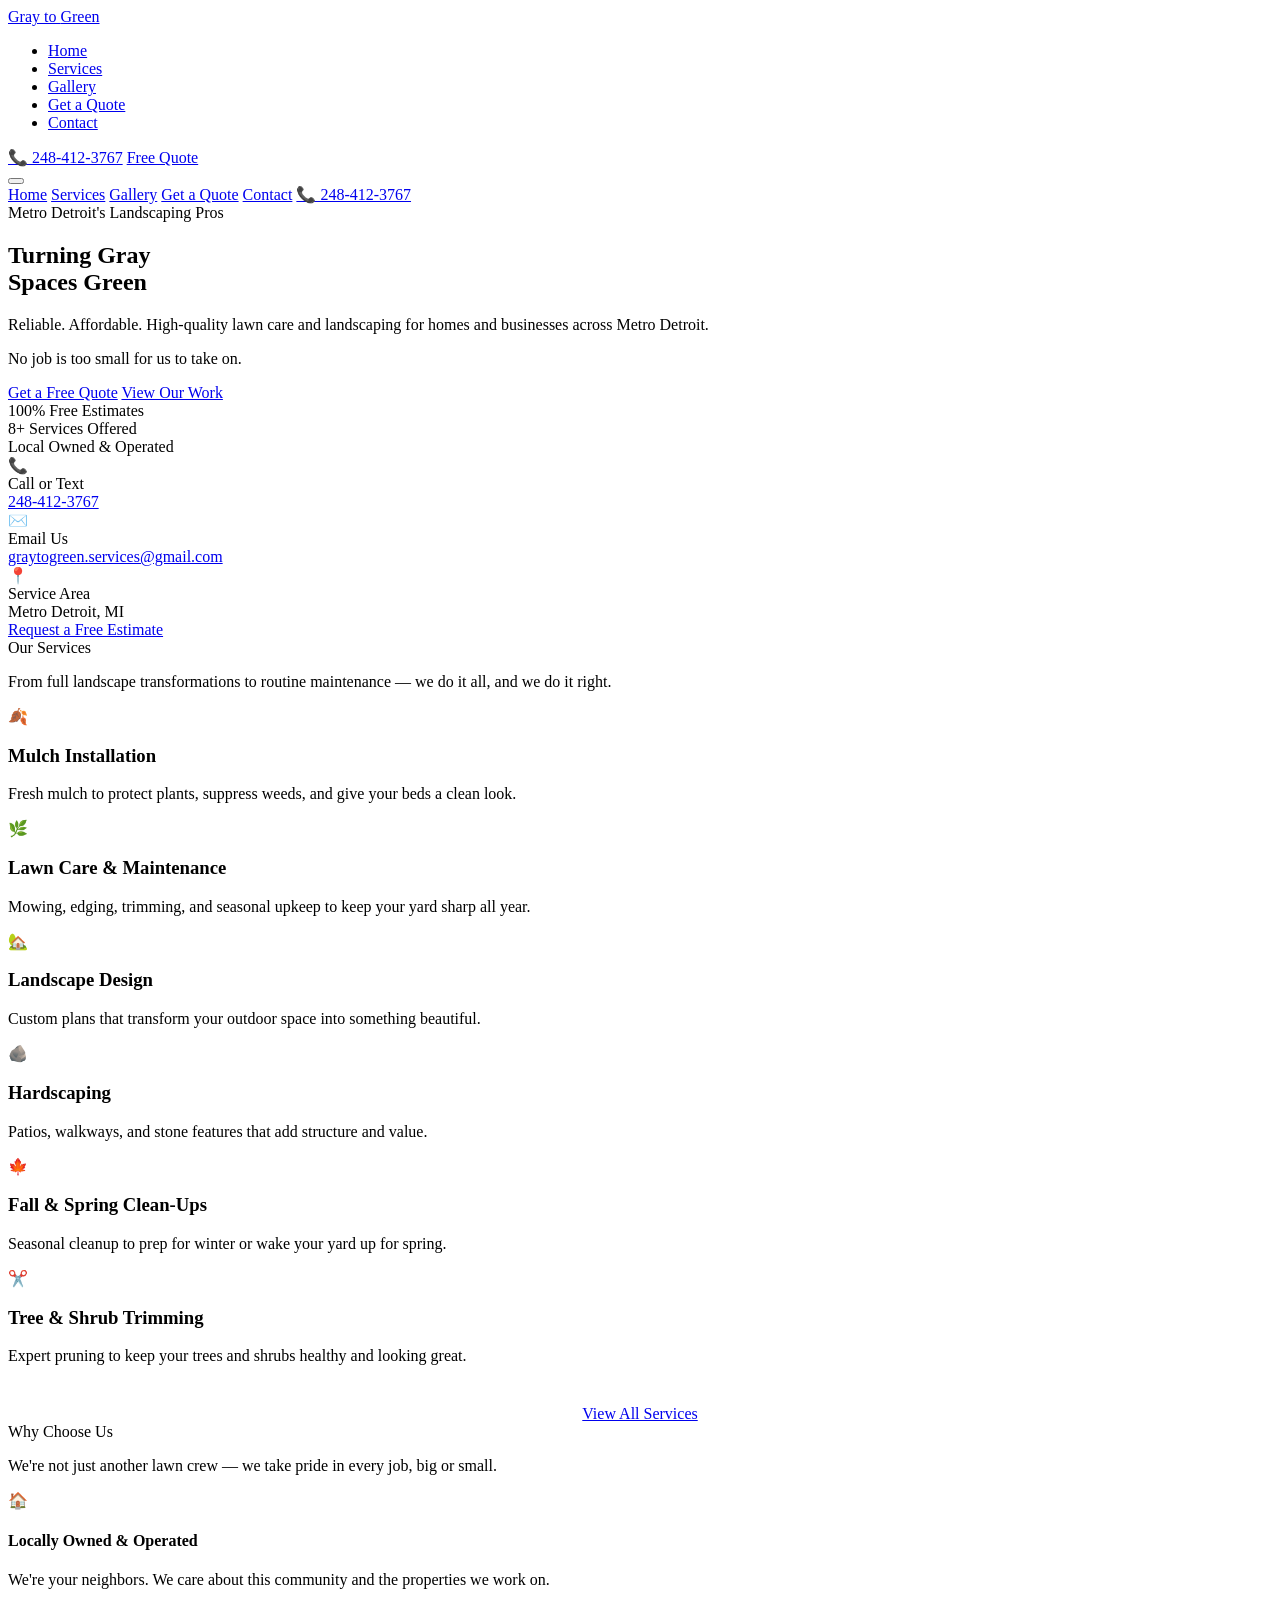
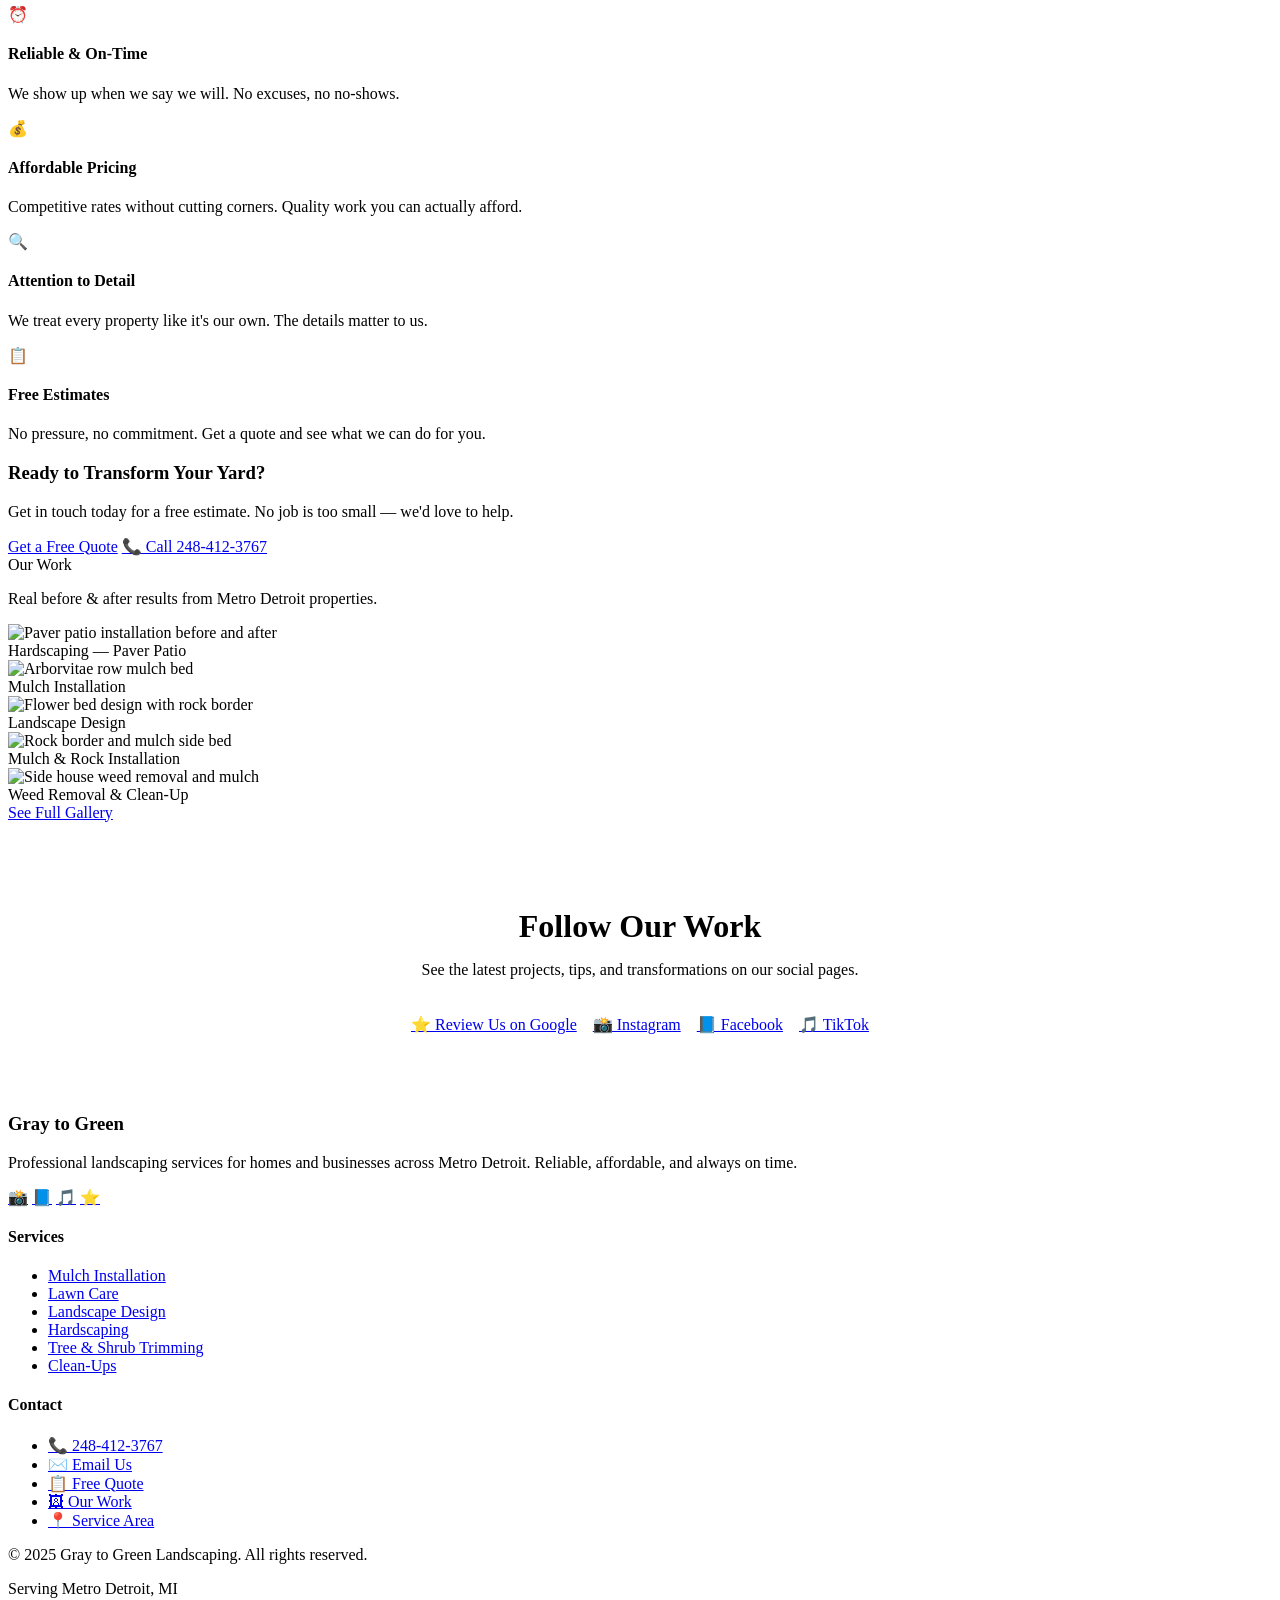
==== commit 5baa3694: "UI tweaks with logo" ====
--- a/app/templates/index.html
+++ b/app/templates/index.html
@@ -12,6 +12,7 @@
 <!-- ═══ NAV ═══ -->
 <nav class="nav">
   <div class="nav-inner">
+    <a href="/" class="nav-logo">
       <span class="nav-gray">Gray</span><span class="nav-logo-sep">&nbsp;to&nbsp;</span><span>Green</span>
     </a>
     <ul class="nav-links">
